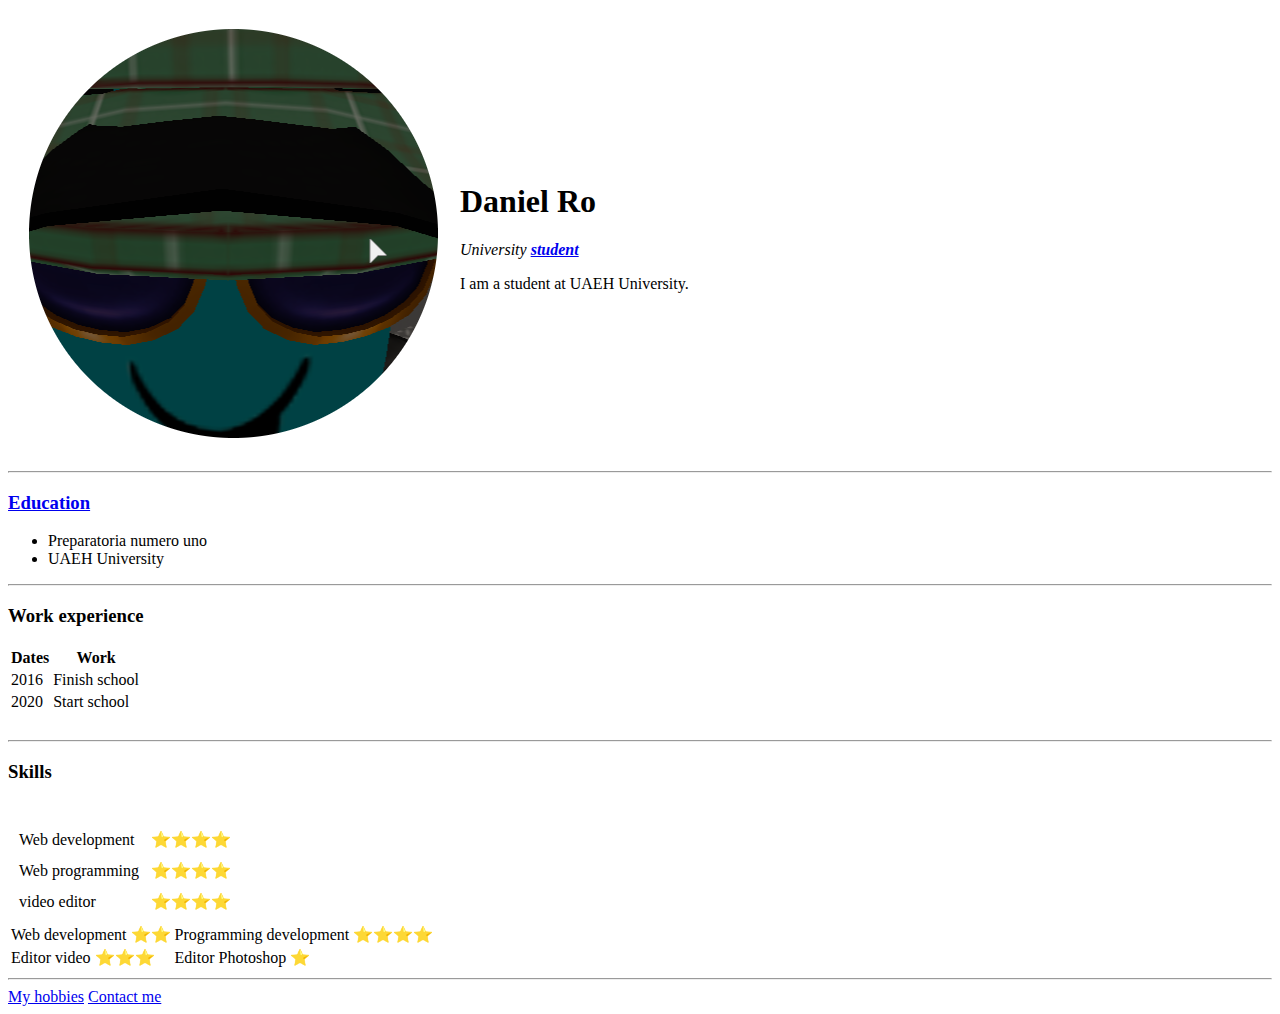
==== index.html @ 3a202312 "website files" ====
<!DOCTYPE html>
<html lang="en" dir="ltr">

<head>
  <meta charset="utf-8">
  <title>Daniel´s personal site</title>
</head>

<body>
  <!-- <img src="https://pbs.twimg.com/profile_images/1448406581553639424/GIaQxP-X_400x400.jpg" alt="Daniel porfile">-->
  <table cellspacing="20">
    <tr>
      <td><img src="images/daniel.png" alt="daniel porfile"></td>
      <td>
        <h1>Daniel Ro</h1>
        <p><em>University <strong><a href="https://www.youtube.com/watch?v=4qQrMC0m8Cc">student</a></strong></em></p>
        <p>I am a student at UAEH University.</p>
      </td>
    </tr>
  </table>
  <hr>
  <h3><a href="https://www.youtube.com/watch?v=LeYsRMZFUq0">Education</a></h3>
  <ul>
    <li>Preparatoria numero uno</li>
    <li>UAEH University</li>
  </ul>
  <hr>
  <h3>Work experience</h3>
  <table>
    <thead>
      <tr>
        <th>Dates</th>
        <th>Work</th>
      </tr>
    </thead>
    <tbody>
      <tr>
        <td>2016</td>
        <td>Finish school</td>
      </tr>
      <tr>
        <td>2020</td>
        <td>Start school</td>
      </tr>
    </tbody>
  </table><br><hr>
  <h3>Skills</h3>
  <table cellspacing="10">
    <tr>
      <td>Web development</td>
      <td>⭐⭐⭐⭐</td>
    </tr>
    <tr>
      <td>Web programming </td>
      <td>⭐⭐⭐⭐</td>
    </tr>
    <tr>
      <td>video editor </td>
      <td>⭐⭐⭐⭐</td>
    </tr><br>
  </table>


  <table>
    <tr>
      <td>Web development ⭐⭐</td>
      <td>Programming development ⭐⭐⭐⭐</td>
    </tr>
    <tr>
      <td>Editor video ⭐⭐⭐</td>
      <td>Editor Photoshop ⭐</td>
    </tr>
  </table>
  <hr>
  <a href="my-hobbies.html">My hobbies</a>
  <a href="contact.html">Contact me</a>
</body>

</html>
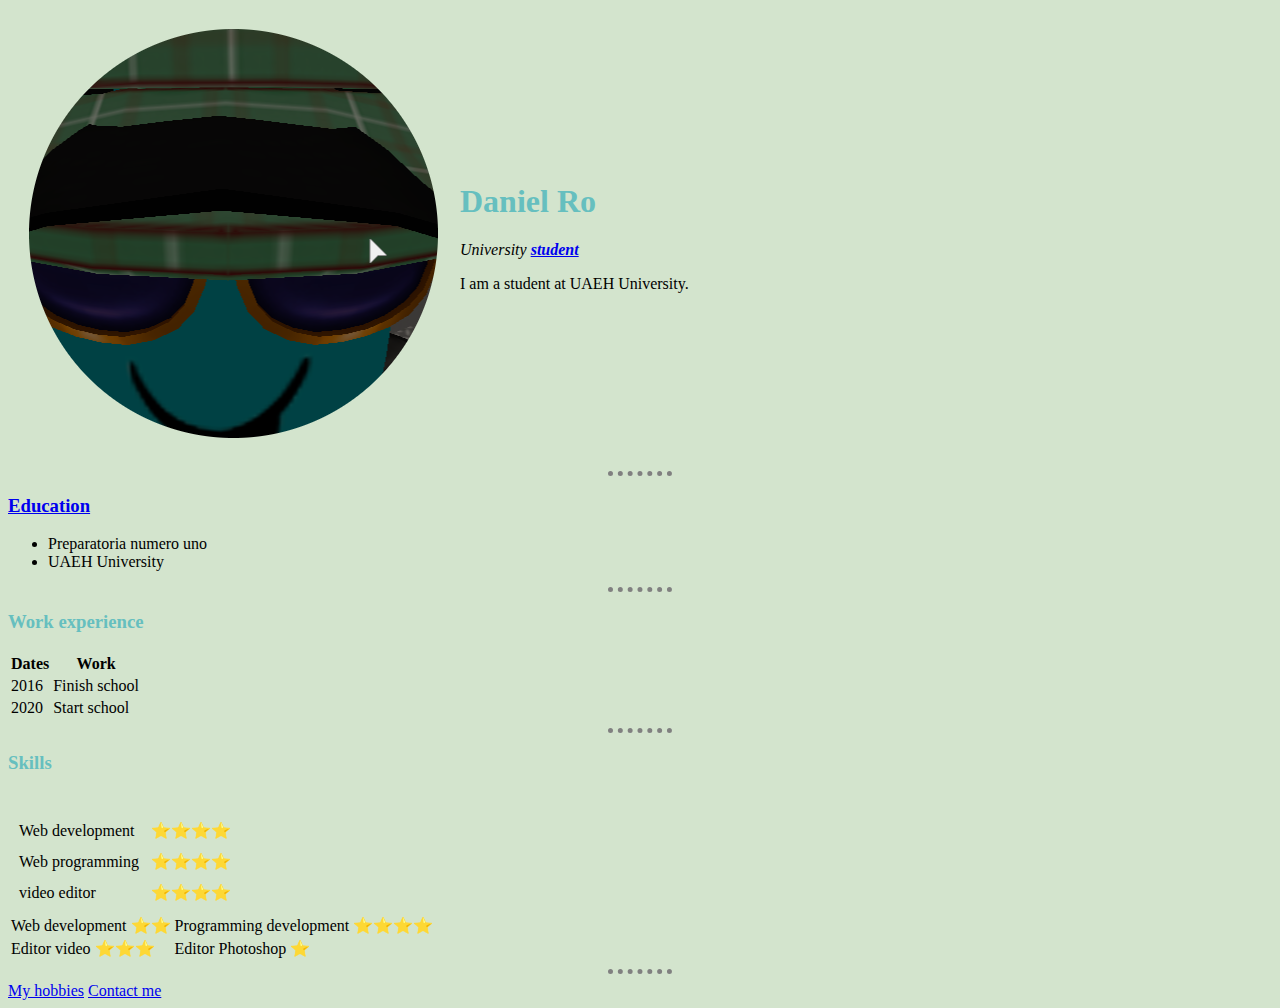
==== commit 903c6aa3: "v2. added css" ====
--- a/index.html
+++ b/index.html
@@ -4,6 +4,7 @@
 <head>
   <meta charset="utf-8">
   <title>Daniel´s personal site</title>
+  <link rel="stylesheet" href="css/styles.css">
 </head>
 
 <body>
@@ -43,7 +44,7 @@
         <td>Start school</td>
       </tr>
     </tbody>
-  </table><br><hr>
+  </table><hr>
   <h3>Skills</h3>
   <table cellspacing="10">
     <tr>
--- a/css/styles.css
+++ b/css/styles.css
@@ -0,0 +1,17 @@
+body{
+  background-color: #D3E4CD;
+
+}
+hr{
+  /* border-style: dotted none none; */
+  border-style: none;
+  border-top-style: dotted;
+  border-color: grey;
+  border-width: 5px;
+  width: 5%;
+}
+h1, h3{
+  /*background-color: grey;
+  display: inline;*/
+  color:#66BFBF;
+}
